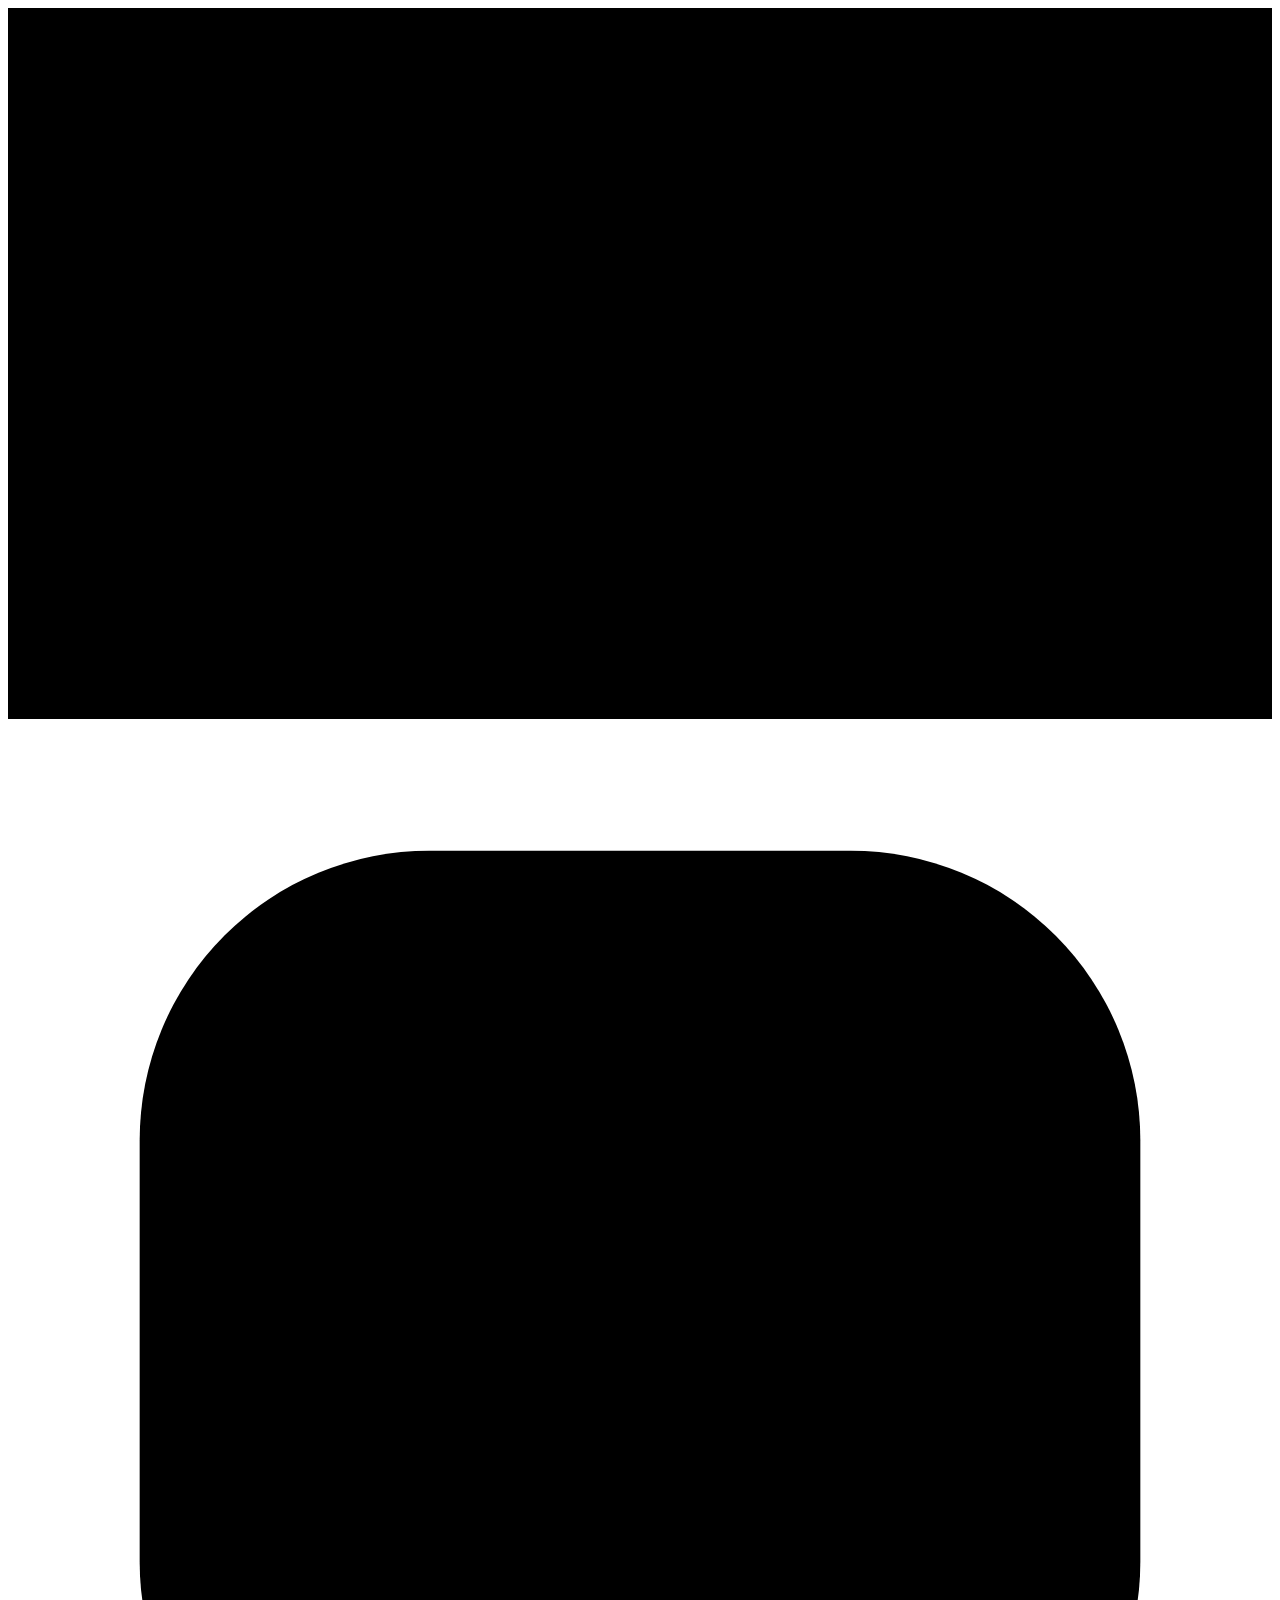
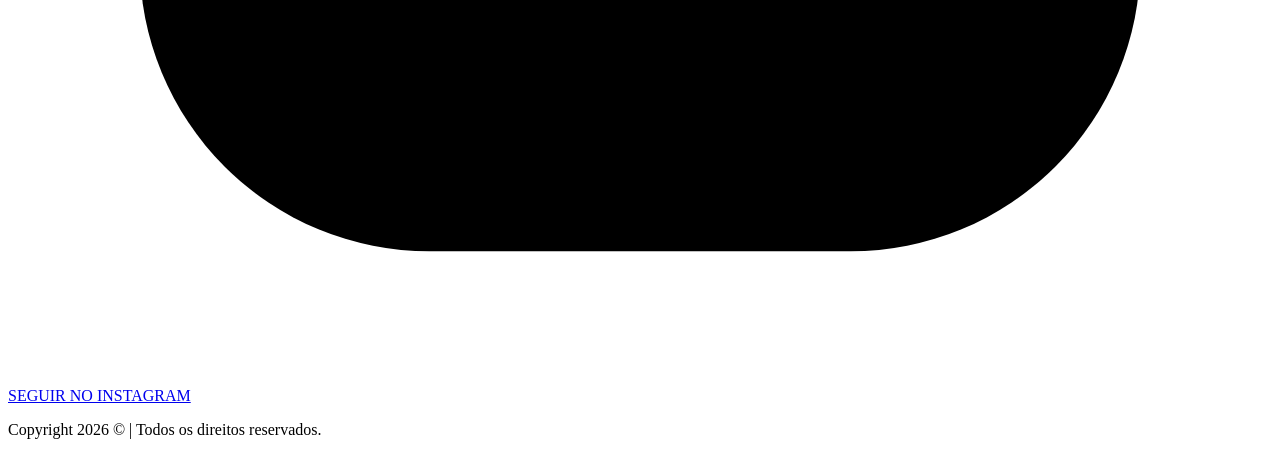
==== aquecimento/index.html @ 804aa84c "Rename index.html to aquecimento/index.html" ====
<!doctype html>
<html lang="pt-BR">
<head>
<meta charset="utf-8">
<meta name="viewport" content="width=device-width, initial-scale=1">
<title>7 Royal Chef</title>
<meta name="description" content="Assista ao vídeo e siga o 7 Royal Chef no Instagram.">
<link rel="stylesheet" href="/assets/style.css?v=1">
</head>
<body>

  <main class="wrap">

    <div class="player">
      <vturb-smartplayer id="vid-6a21cec0e810778a42831018" style="display: block; margin: 0 auto; width: 100%; "><div class="vturb-player-placeholder" style="position: relative; width: 100%; padding: 56.25% 0 0; z-index: 0; background-color: black;"></div></vturb-smartplayer>
      <script type="text/javascript">
        var s=document.createElement("script");
        s.src="https://scripts.converteai.net/ea5a7ffd-7736-4982-b451-ffa20a0d2e1e/players/6a21cec0e810778a42831018/v4/player.js",
        s.async=!0,document.head.appendChild(s);
      </script>
    </div>

    <a class="cta" href="https://www.instagram.com/7royalchef/" target="_blank" rel="noopener">
      <svg class="cta-icon" viewBox="0 0 24 24" aria-hidden="true">
        <rect x="2.5" y="2.5" width="19" height="19" rx="5.5"/>
        <circle cx="12" cy="12" r="4.5"/>
        <circle cx="17.6" cy="6.4" r="1.2" class="dot"/>
      </svg>
      <span>SEGUIR NO INSTAGRAM</span>
    </a>

  </main>

  <footer class="foot">
    <p>Copyright 2026 &copy; | Todos os direitos reservados.</p>
  </footer>

</body>
</html>
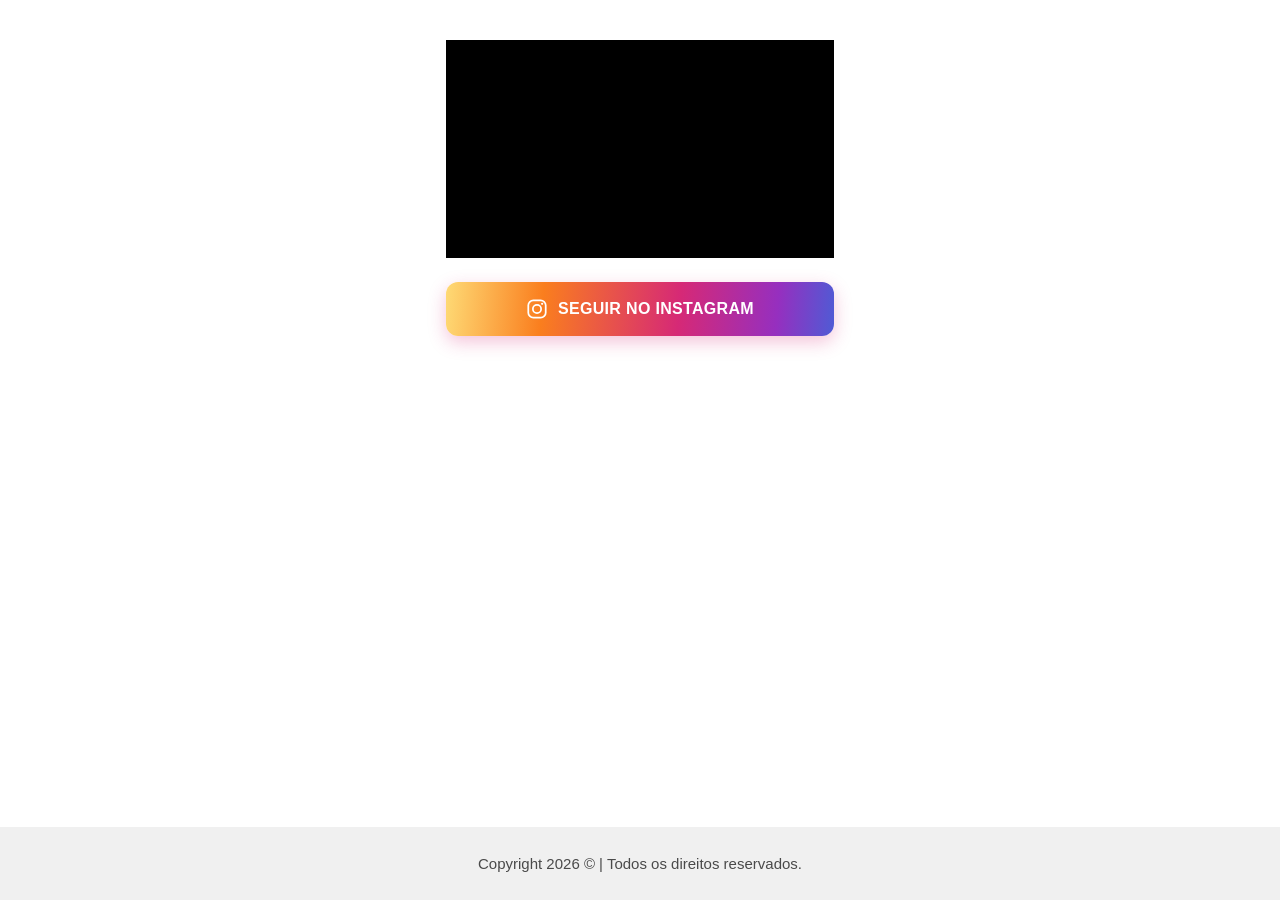
==== commit 5e10d811: "Update index.html" ====
--- a/aquecimento/index.html
+++ b/aquecimento/index.html
@@ -5,7 +5,114 @@
 <meta name="viewport" content="width=device-width, initial-scale=1">
 <title>7 Royal Chef</title>
 <meta name="description" content="Assista ao vídeo e siga o 7 Royal Chef no Instagram.">
-<link rel="stylesheet" href="/assets/style.css?v=1">
+<style>
+/* 7 Royal Chef — página de bio
+   Coluna central com o player e o botão; rodapé fixo no fim do conteúdo. */
+
+:root {
+  color-scheme: light;
+  --texto: #1a1a1a;
+  --rodape-fundo: #f0f0f0;
+  --rodape-texto: #4a4a4a;
+}
+
+* { box-sizing: border-box; }
+
+html, body {
+  margin: 0;
+  padding: 0;
+}
+
+body {
+  min-height: 100vh;
+  display: flex;
+  flex-direction: column;
+  background: #fff;
+  color: var(--texto);
+  font-family: -apple-system, BlinkMacSystemFont, "Segoe UI", Roboto, Helvetica, Arial, sans-serif;
+  -webkit-font-smoothing: antialiased;
+}
+
+/* Coluna central ---------------------------------------------------- */
+
+.wrap {
+  flex: 1 0 auto;
+  width: 100%;
+  max-width: 420px;
+  margin: 0 auto;
+  padding: 40px 16px 48px;
+}
+
+.player {
+  width: 100%;
+}
+
+/* Botão ------------------------------------------------------------- */
+
+.cta {
+  display: flex;
+  align-items: center;
+  justify-content: center;
+  gap: 10px;
+  margin-top: 24px;
+  padding: 16px 20px;
+  border-radius: 12px;
+  background: linear-gradient(95deg, #feda75 0%, #fa7e1e 25%, #d62976 60%, #962fbf 85%, #4f5bd5 100%);
+  color: #fff;
+  font-size: 16px;
+  font-weight: 700;
+  letter-spacing: .02em;
+  text-decoration: none;
+  box-shadow: 0 6px 18px rgba(214, 41, 118, .28);
+  transition: transform .12s ease, box-shadow .12s ease, filter .12s ease;
+}
+
+.cta:hover {
+  filter: brightness(1.04);
+  box-shadow: 0 8px 22px rgba(214, 41, 118, .34);
+}
+
+.cta:active {
+  transform: translateY(1px);
+  box-shadow: 0 4px 12px rgba(214, 41, 118, .28);
+}
+
+.cta-icon {
+  width: 22px;
+  height: 22px;
+  flex: none;
+  fill: none;
+  stroke: currentColor;
+  stroke-width: 1.9;
+}
+
+.cta-icon .dot {
+  fill: currentColor;
+  stroke: none;
+}
+
+/* Rodapé ------------------------------------------------------------ */
+
+.foot {
+  flex: none;
+  background: var(--rodape-fundo);
+  padding: 28px 16px;
+  text-align: center;
+}
+
+.foot p {
+  margin: 0;
+  color: var(--rodape-texto);
+  font-size: 15px;
+}
+
+/* Telas menores ----------------------------------------------------- */
+
+@media (max-width: 420px) {
+  .wrap { padding-top: 24px; }
+  .cta  { font-size: 15px; }
+}
+</style>
 </head>
 <body>
 
